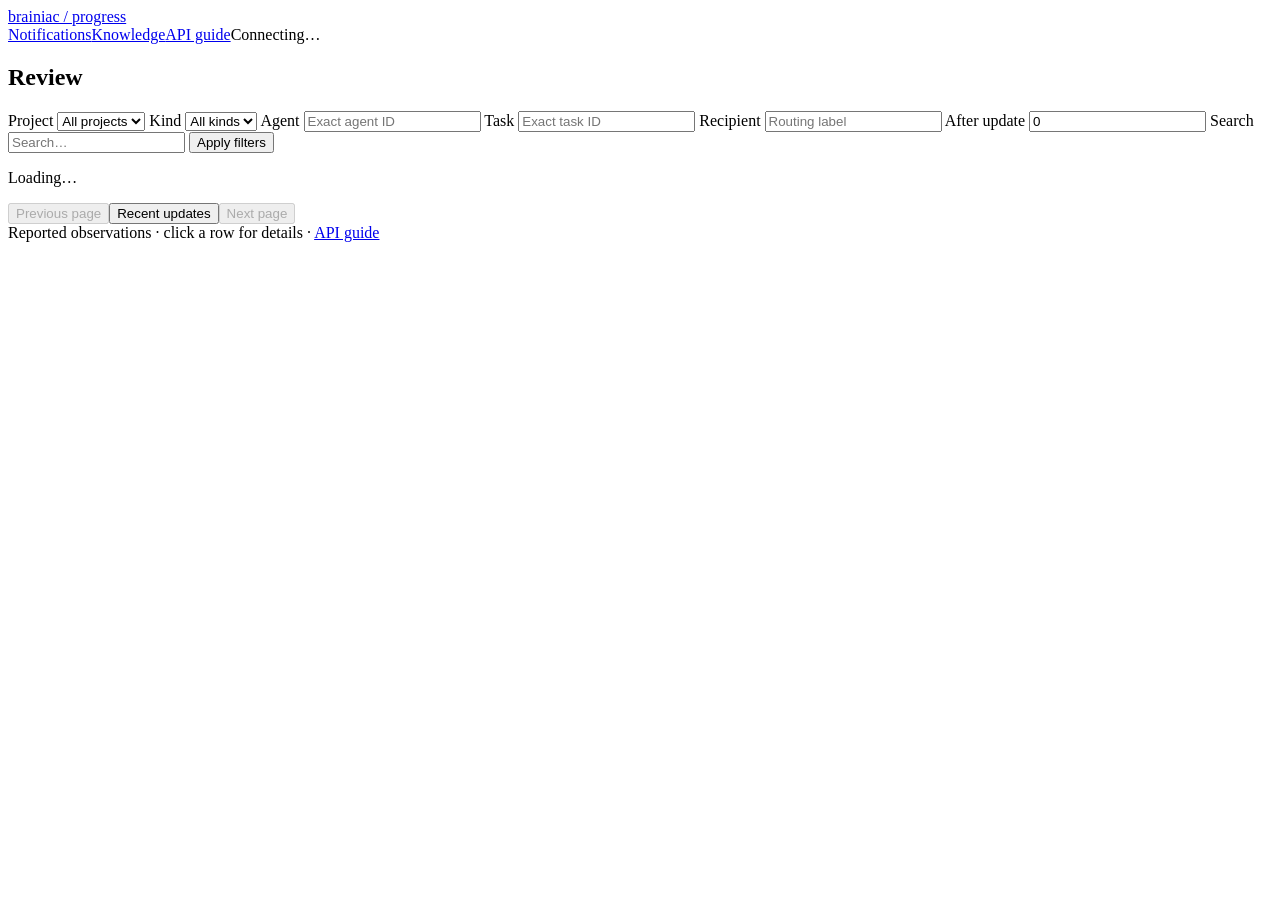
==== internal/server/web/review.html @ b3adca36 "feat: add project lessons and notification review" ====
<!doctype html>
<html lang="en"><head><meta charset="utf-8"><meta name="viewport" content="width=device-width,initial-scale=1"><title>Brainiac · review</title><link rel="stylesheet" href="/assets/style.css"><script src="/assets/alerts.js" defer></script><script src="/assets/review.js" defer></script></head>
<body data-progress-page><header><a class="brand" href="/">brainiac / progress</a><nav><a href="/notifications">Notifications</a><a href="/knowledge">Knowledge</a><a href="/README.md">API guide</a><span id="connection" class="muted" role="status">Connecting…</span></nav></header>
<section class="panel"><h1 id="review-title">Review</h1><p id="review-description" class="muted"></p><div id="review-links" class="stats"></div></section>
<form id="review-filters" class="toolbar review-filters">
<label id="project-label">Project <select id="review-project" aria-label="Project"><option value="">All projects</option></select></label>
<label>Kind <select id="review-kind" aria-label="Kind"><option value="">All kinds</option></select></label>
<label id="status-label" hidden>Status <select id="review-status" aria-label="Status"><option value="active">Active lessons</option><option value="superseded">Superseded</option><option value="all">All statuses</option></select></label>
<label id="confidence-label" hidden>Confidence <select id="review-confidence" aria-label="Confidence"><option value="">All confidence</option><option value="observed">Observed</option><option value="confirmed">Confirmed</option></select></label>
<label>Agent <input id="review-agent" aria-label="Agent" type="text" placeholder="Exact agent ID"></label>
<label>Task <input id="review-task" aria-label="Task" type="text" placeholder="Exact task ID"></label>
<label id="tag-label" hidden>Tag <input id="review-tag" aria-label="Tag" type="text" placeholder="Exact tag"></label>
<label id="recipient-label">Recipient <input id="review-recipient" aria-label="Recipient" type="text" placeholder="Routing label"></label>
<label id="since-label">After update <input id="review-since" aria-label="After update" type="number" min="0" step="1" value="0"></label>
<label>Search <input id="review-search" aria-label="Search" type="search" placeholder="Search…"></label>
<button type="submit" class="alert-button">Apply filters</button>
</form>
<p id="review-count" class="muted" role="status">Loading…</p>
<main id="review-list" class="rows" aria-live="polite"></main>
<div id="review-pagination" class="toolbar"><button id="review-previous" class="alert-button" disabled>Previous page</button><button id="review-recent" class="alert-button">Recent updates</button><button id="review-next" class="alert-button" disabled>Next page</button></div>
<footer>Reported observations · click a row for details · <a href="/README.md">API guide</a></footer></body></html>
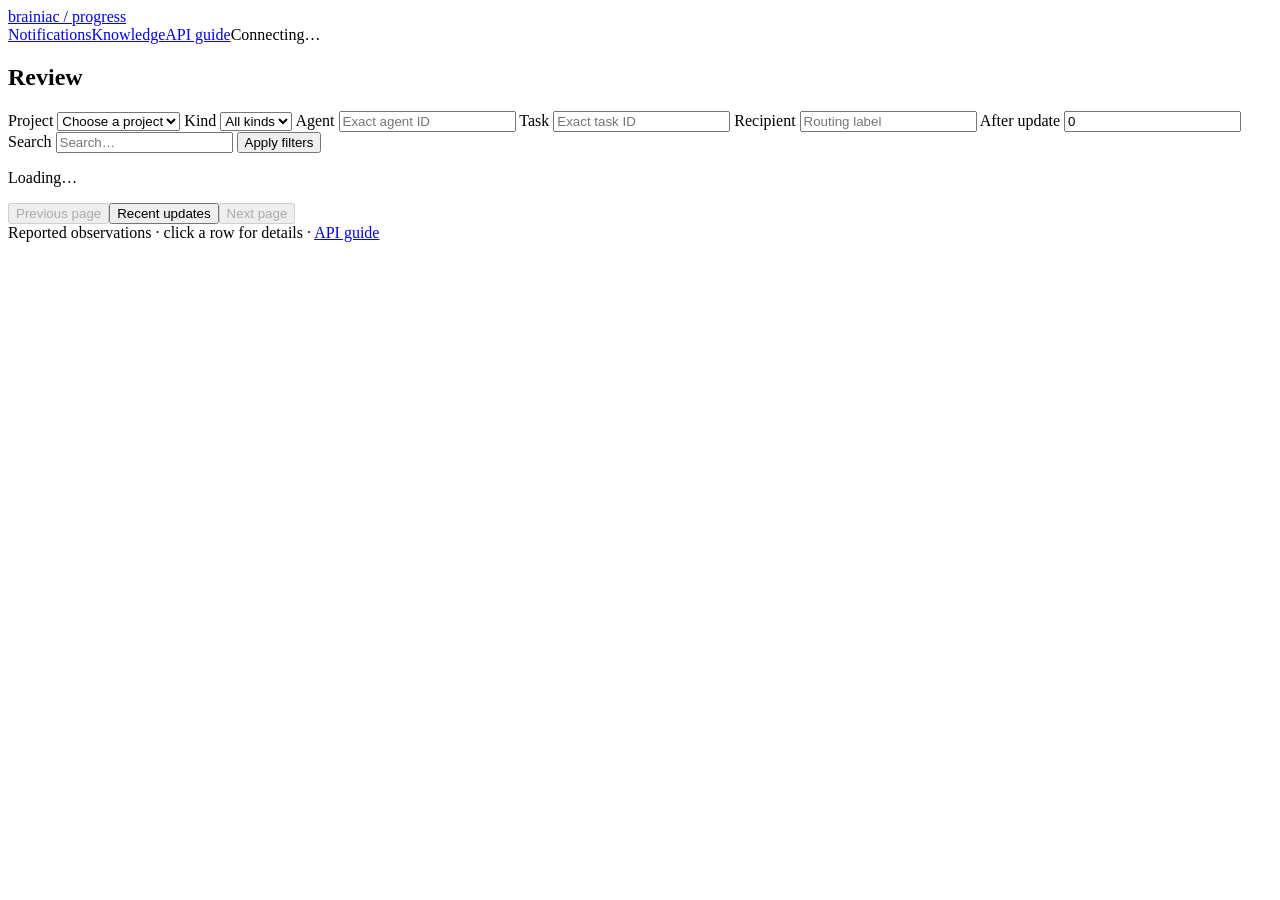
==== commit cbfc6951: "fix: isolate notification APIs by project" ====
--- a/internal/server/web/review.html
+++ b/internal/server/web/review.html
@@ -3,7 +3,7 @@
 <body data-progress-page><header><a class="brand" href="/">brainiac / progress</a><nav><a href="/notifications">Notifications</a><a href="/knowledge">Knowledge</a><a href="/README.md">API guide</a><span id="connection" class="muted" role="status">Connecting…</span></nav></header>
 <section class="panel"><h1 id="review-title">Review</h1><p id="review-description" class="muted"></p><div id="review-links" class="stats"></div></section>
 <form id="review-filters" class="toolbar review-filters">
-<label id="project-label">Project <select id="review-project" aria-label="Project"><option value="">All projects</option></select></label>
+<label id="project-label">Project <select id="review-project" aria-label="Project"><option value="">Choose a project</option></select></label>
 <label>Kind <select id="review-kind" aria-label="Kind"><option value="">All kinds</option></select></label>
 <label id="status-label" hidden>Status <select id="review-status" aria-label="Status"><option value="active">Active lessons</option><option value="superseded">Superseded</option><option value="all">All statuses</option></select></label>
 <label id="confidence-label" hidden>Confidence <select id="review-confidence" aria-label="Confidence"><option value="">All confidence</option><option value="observed">Observed</option><option value="confirmed">Confirmed</option></select></label>
